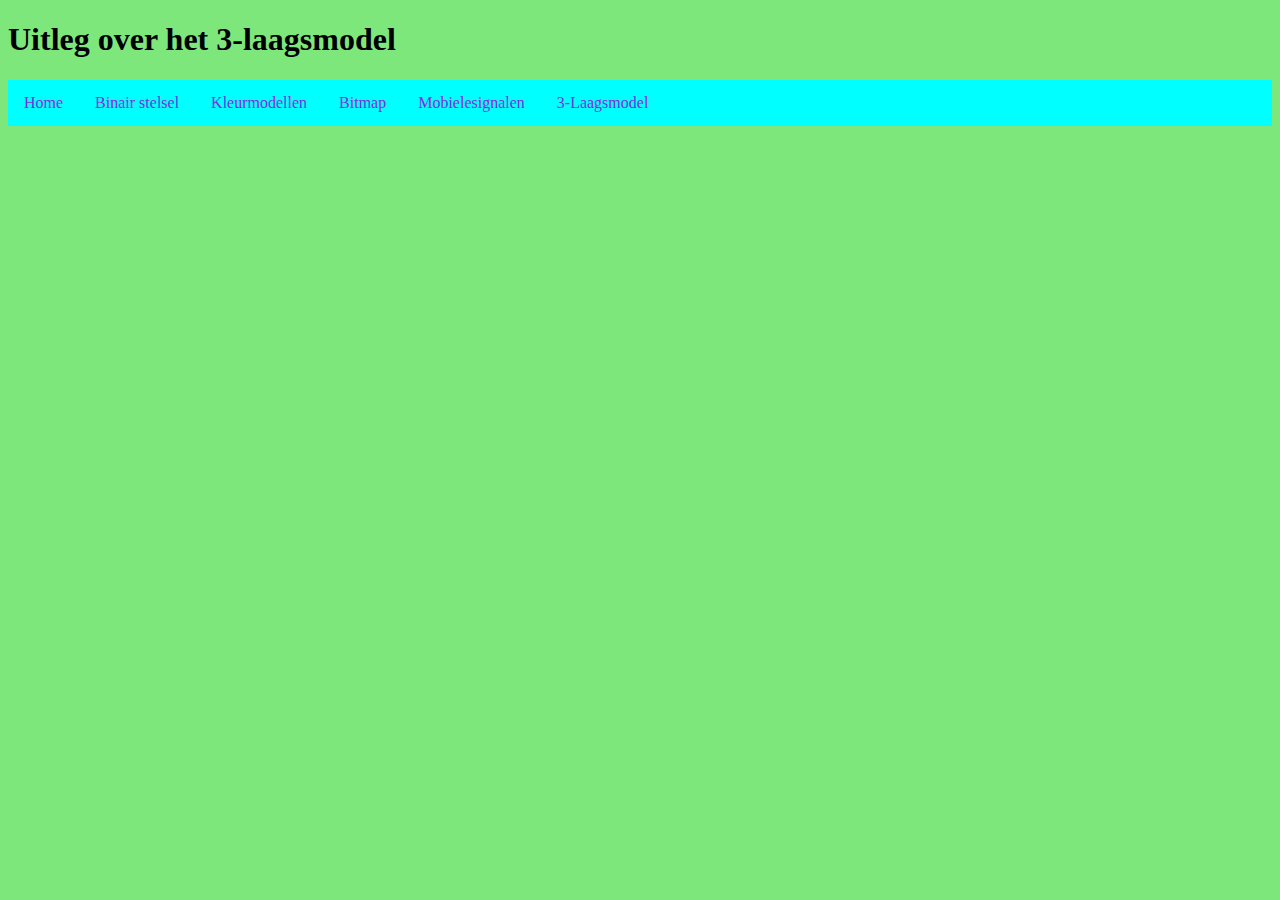
==== 3-laagsmodel.html @ cdc64989 "hidde" ====
<!DOCTYPE html> <!--dit is de homepage van mijn site-->
<html> <!--dit is het html-element-->
    <head>
        <title>Binair stelsel</title>
        <meta charset="utf-8">
        <link rel="stylesheet" href="opmaak.css">
    </head>
    <body>
        <h1>Uitleg over het 3-laagsmodel</h1>
       
        <ul>
            <li><a href="index.html">Home</a></li>
            <li><a href="binairstelsel.html">Binair stelsel</a></li>
            <li><a href="kleurenmodellen.html">Kleurmodellen</a></li>
            <li><a href="bitmap.html">Bitmap</a></li>
            <li><a href="mobielesignaal.html">Mobielesignalen</a></li>
            <li><a href="3-laagsmodel.html">3-Laagsmodel</a></li>
        </ul>
---- opmaak.css ----
ul{
    list-style-type: none;
    margin: 0;
    padding: 0;
    overflow: hidden;
    background-color:rgb(0, 255, 255);
}

li{
    float: left;
}

li a {
    display: block;
    color: rgb(135, 41, 222);
    text-align: center;
    padding: 14px 16px;
    text-decoration: double;
}


li a:hover {
     background-color: rgb(177, 254, 10);
}

body {
    background-color: rgb(126, 231, 124);

}

#body1 {

  background-color: paleturquoise;
}
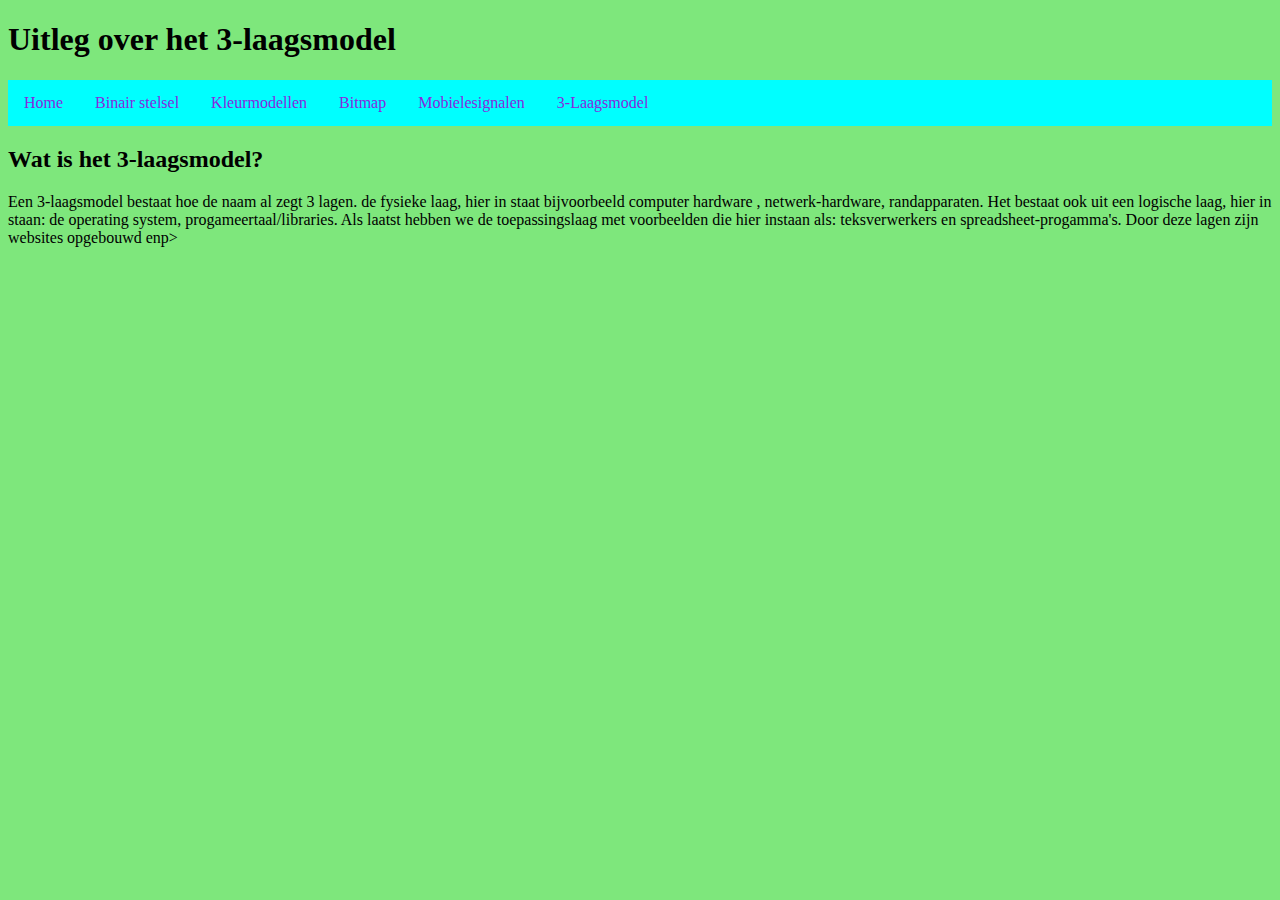
==== commit fd927afc: "paul" ====
--- a/3-laagsmodel.html
+++ b/3-laagsmodel.html
@@ -15,4 +15,11 @@
             <li><a href="bitmap.html">Bitmap</a></li>
             <li><a href="mobielesignaal.html">Mobielesignalen</a></li>
             <li><a href="3-laagsmodel.html">3-Laagsmodel</a></li>
-        </ul>+        </ul>
+
+        <h2>Wat is het 3-laagsmodel?</h2>
+
+        <p>Een 3-laagsmodel bestaat hoe de naam al zegt 3 lagen. de fysieke laag, hier in staat bijvoorbeeld computer hardware
+            , netwerk-hardware, randapparaten. Het bestaat ook uit een logische laag, hier in staan: de operating system, progameertaal/libraries. 
+            Als laatst hebben we de toepassingslaag met voorbeelden die hier instaan als: teksverwerkers en spreadsheet-progamma's. 
+            Door deze lagen zijn websites opgebouwd enp>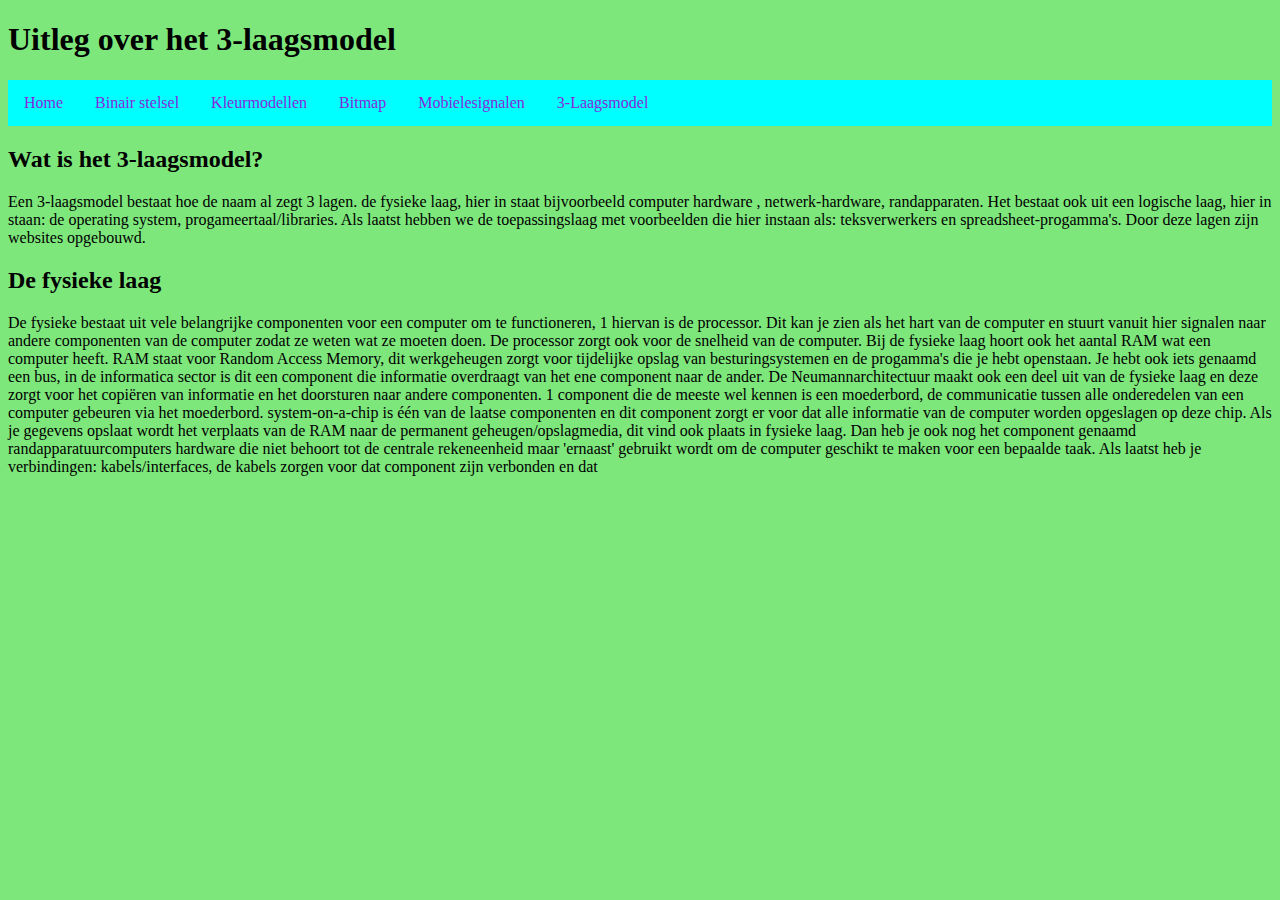
==== commit a62c3458: "zemmeltje" ====
--- a/3-laagsmodel.html
+++ b/3-laagsmodel.html
@@ -22,4 +22,16 @@
         <p>Een 3-laagsmodel bestaat hoe de naam al zegt 3 lagen. de fysieke laag, hier in staat bijvoorbeeld computer hardware
             , netwerk-hardware, randapparaten. Het bestaat ook uit een logische laag, hier in staan: de operating system, progameertaal/libraries. 
             Als laatst hebben we de toepassingslaag met voorbeelden die hier instaan als: teksverwerkers en spreadsheet-progamma's. 
-            Door deze lagen zijn websites opgebouwd enp>+            Door deze lagen zijn websites opgebouwd.
+
+        <h2>De fysieke laag</h2>
+
+        <p>De fysieke bestaat uit vele belangrijke componenten voor een computer om te functioneren, 1 hiervan is de processor. Dit kan je zien als het hart
+           van de computer en stuurt vanuit hier signalen naar andere componenten van de computer zodat ze weten wat ze moeten doen.
+           De processor zorgt ook voor de snelheid van de computer. Bij de fysieke laag hoort ook het aantal RAM wat een computer heeft. RAM staat voor
+           Random Access Memory, dit werkgeheugen zorgt voor tijdelijke opslag van besturingsystemen en de progamma's die je hebt openstaan. Je hebt ook iets genaamd een bus, in de informatica sector
+           is dit een component die informatie overdraagt van het ene component naar de ander. De Neumannarchitectuur maakt ook een deel uit  van de fysieke laag en deze zorgt voor het copiëren van informatie en het doorsturen naar andere componenten.
+           1 component die de meeste wel kennen is een moederbord, de communicatie tussen alle onderedelen van een computer gebeuren via het moederbord.
+           system-on-a-chip is één van de laatse componenten en dit component zorgt er voor dat alle informatie van de computer worden opgeslagen op deze chip.
+           Als je gegevens opslaat wordt het verplaats van de RAM naar de permanent geheugen/opslagmedia, dit vind ook plaats in fysieke laag. Dan heb je ook nog het component genaamd randapparatuurcomputers hardware die niet behoort tot 
+           de centrale rekeneenheid maar 'ernaast' gebruikt wordt om de computer geschikt te maken voor een bepaalde taak. Als laatst heb je verbindingen: kabels/interfaces, de kabels zorgen voor dat component zijn verbonden en dat      </p>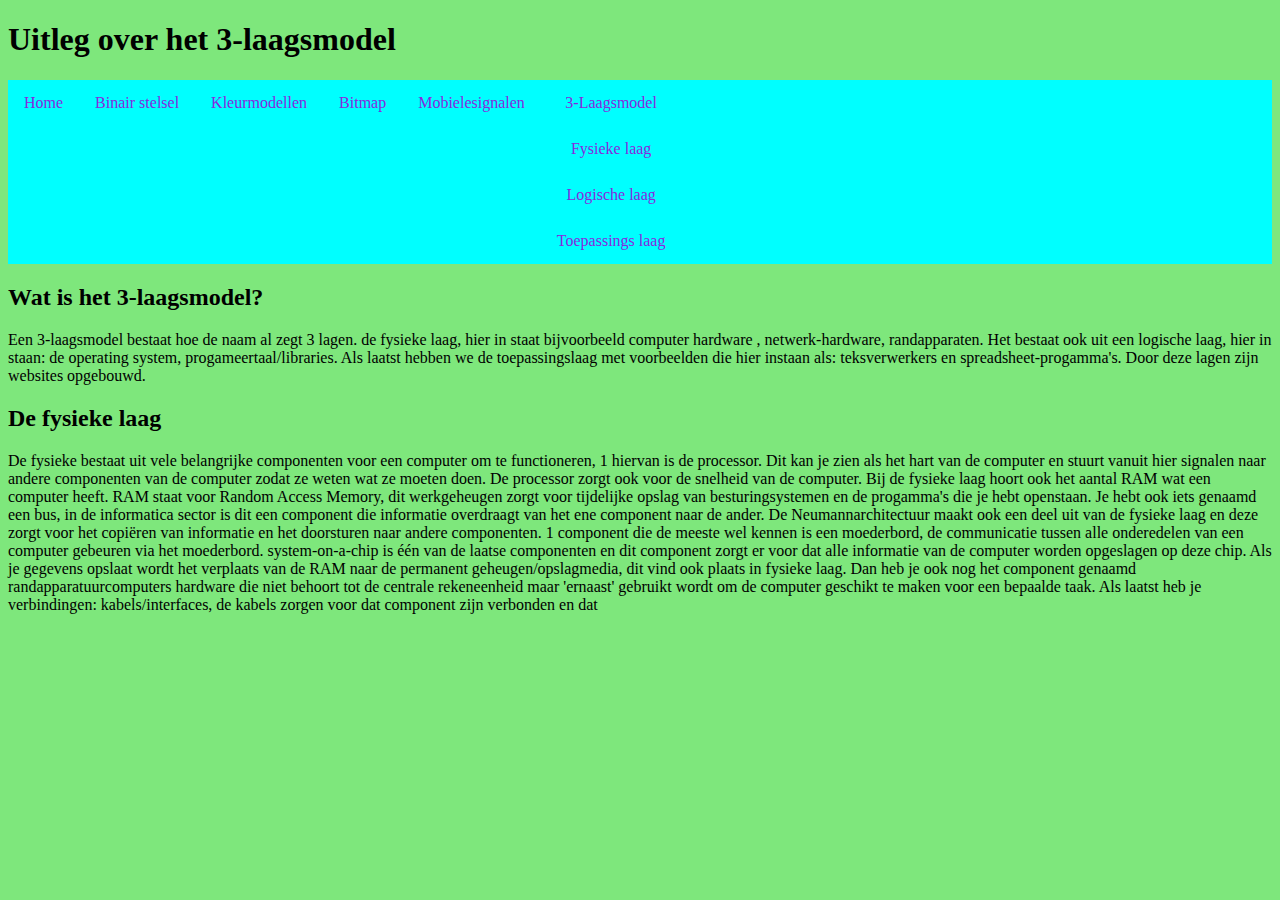
==== commit 46b51891: "juster buster" ====
--- a/3-laagsmodel.html
+++ b/3-laagsmodel.html
@@ -14,7 +14,13 @@
             <li><a href="kleurenmodellen.html">Kleurmodellen</a></li>
             <li><a href="bitmap.html">Bitmap</a></li>
             <li><a href="mobielesignaal.html">Mobielesignalen</a></li>
-            <li><a href="3-laagsmodel.html">3-Laagsmodel</a></li>
+            <li class="dropdown">
+                <a href="3-laagsmodel.html" class="dropbtn">3-Laagsmodel</a>
+                <a href="Fysiekelaag.html"> Fysieke laag</a>
+                <a href="logischelaag.html"> Logische laag</a>
+                <a href="toepassingslaag.html"> Toepassings laag</a>
+            </li>
+            
         </ul>
 
         <h2>Wat is het 3-laagsmodel?</h2>
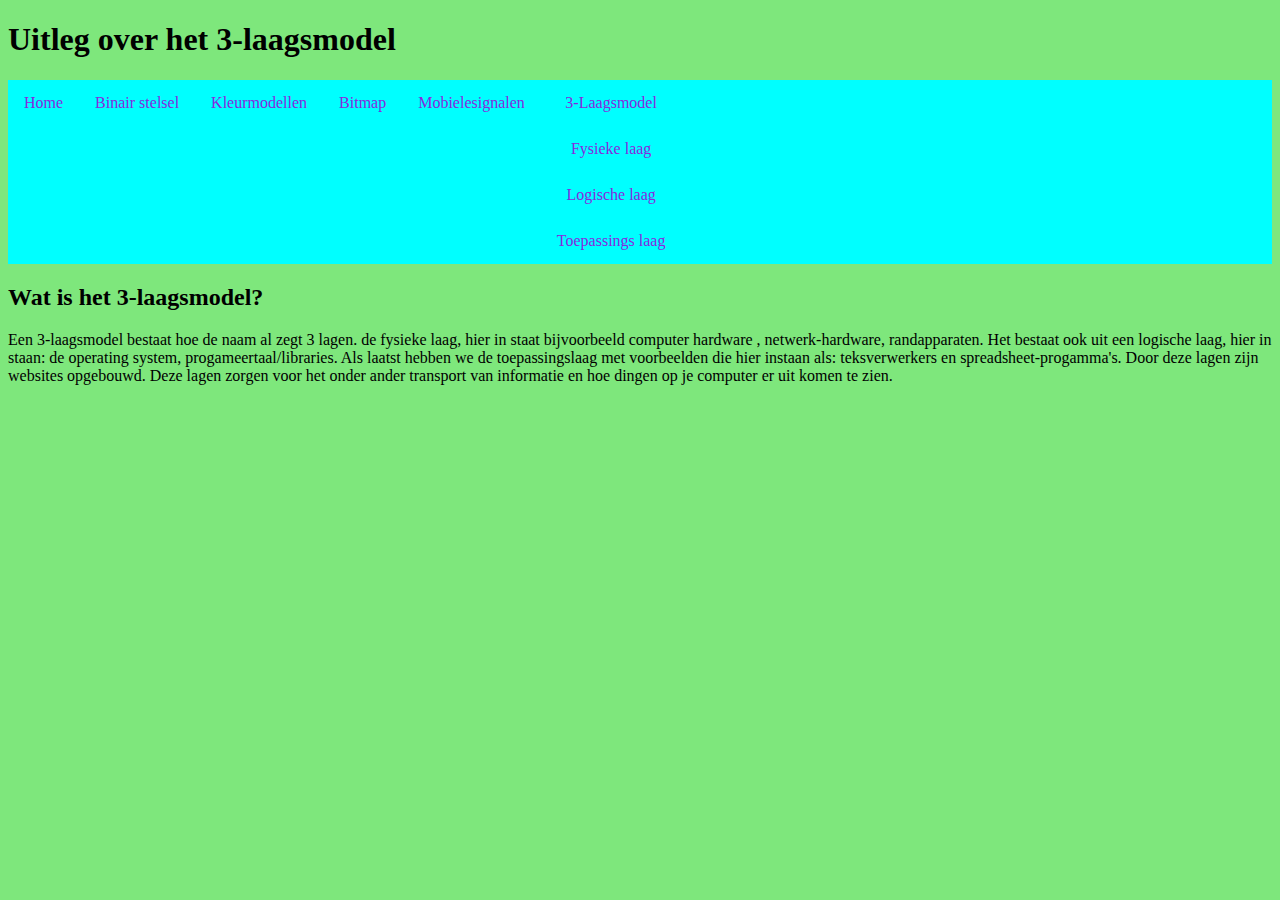
==== commit 60fcfe2c: "toevoegen" ====
--- a/3-laagsmodel.html
+++ b/3-laagsmodel.html
@@ -28,16 +28,6 @@
         <p>Een 3-laagsmodel bestaat hoe de naam al zegt 3 lagen. de fysieke laag, hier in staat bijvoorbeeld computer hardware
             , netwerk-hardware, randapparaten. Het bestaat ook uit een logische laag, hier in staan: de operating system, progameertaal/libraries. 
             Als laatst hebben we de toepassingslaag met voorbeelden die hier instaan als: teksverwerkers en spreadsheet-progamma's. 
-            Door deze lagen zijn websites opgebouwd.
+            Door deze lagen zijn websites opgebouwd. Deze lagen zorgen voor het onder ander transport van informatie en hoe dingen op je computer er uit komen te zien.
 
-        <h2>De fysieke laag</h2>
-
-        <p>De fysieke bestaat uit vele belangrijke componenten voor een computer om te functioneren, 1 hiervan is de processor. Dit kan je zien als het hart
-           van de computer en stuurt vanuit hier signalen naar andere componenten van de computer zodat ze weten wat ze moeten doen.
-           De processor zorgt ook voor de snelheid van de computer. Bij de fysieke laag hoort ook het aantal RAM wat een computer heeft. RAM staat voor
-           Random Access Memory, dit werkgeheugen zorgt voor tijdelijke opslag van besturingsystemen en de progamma's die je hebt openstaan. Je hebt ook iets genaamd een bus, in de informatica sector
-           is dit een component die informatie overdraagt van het ene component naar de ander. De Neumannarchitectuur maakt ook een deel uit  van de fysieke laag en deze zorgt voor het copiëren van informatie en het doorsturen naar andere componenten.
-           1 component die de meeste wel kennen is een moederbord, de communicatie tussen alle onderedelen van een computer gebeuren via het moederbord.
-           system-on-a-chip is één van de laatse componenten en dit component zorgt er voor dat alle informatie van de computer worden opgeslagen op deze chip.
-           Als je gegevens opslaat wordt het verplaats van de RAM naar de permanent geheugen/opslagmedia, dit vind ook plaats in fysieke laag. Dan heb je ook nog het component genaamd randapparatuurcomputers hardware die niet behoort tot 
-           de centrale rekeneenheid maar 'ernaast' gebruikt wordt om de computer geschikt te maken voor een bepaalde taak. Als laatst heb je verbindingen: kabels/interfaces, de kabels zorgen voor dat component zijn verbonden en dat      </p>+            <img src="">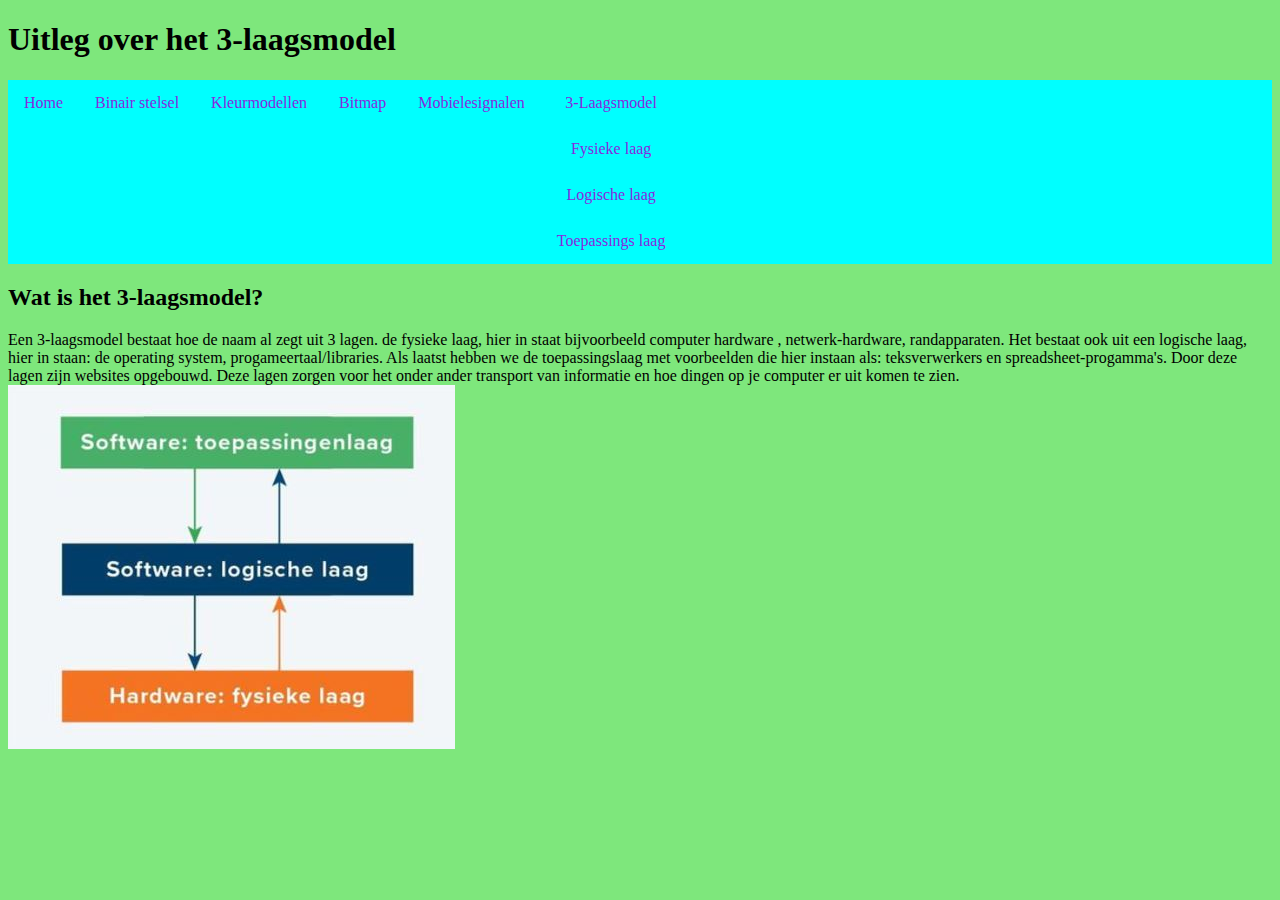
==== commit ddbb254c: "L" ====
--- a/3-laagsmodel.html
+++ b/3-laagsmodel.html
@@ -25,9 +25,9 @@
 
         <h2>Wat is het 3-laagsmodel?</h2>
 
-        <p>Een 3-laagsmodel bestaat hoe de naam al zegt 3 lagen. de fysieke laag, hier in staat bijvoorbeeld computer hardware
+        <p>Een 3-laagsmodel bestaat hoe de naam al zegt uit 3 lagen. de fysieke laag, hier in staat bijvoorbeeld computer hardware
             , netwerk-hardware, randapparaten. Het bestaat ook uit een logische laag, hier in staan: de operating system, progameertaal/libraries. 
             Als laatst hebben we de toepassingslaag met voorbeelden die hier instaan als: teksverwerkers en spreadsheet-progamma's. 
             Door deze lagen zijn websites opgebouwd. Deze lagen zorgen voor het onder ander transport van informatie en hoe dingen op je computer er uit komen te zien.
 
-            <img src="">+            <img src="3-laagsmodel.JPG">